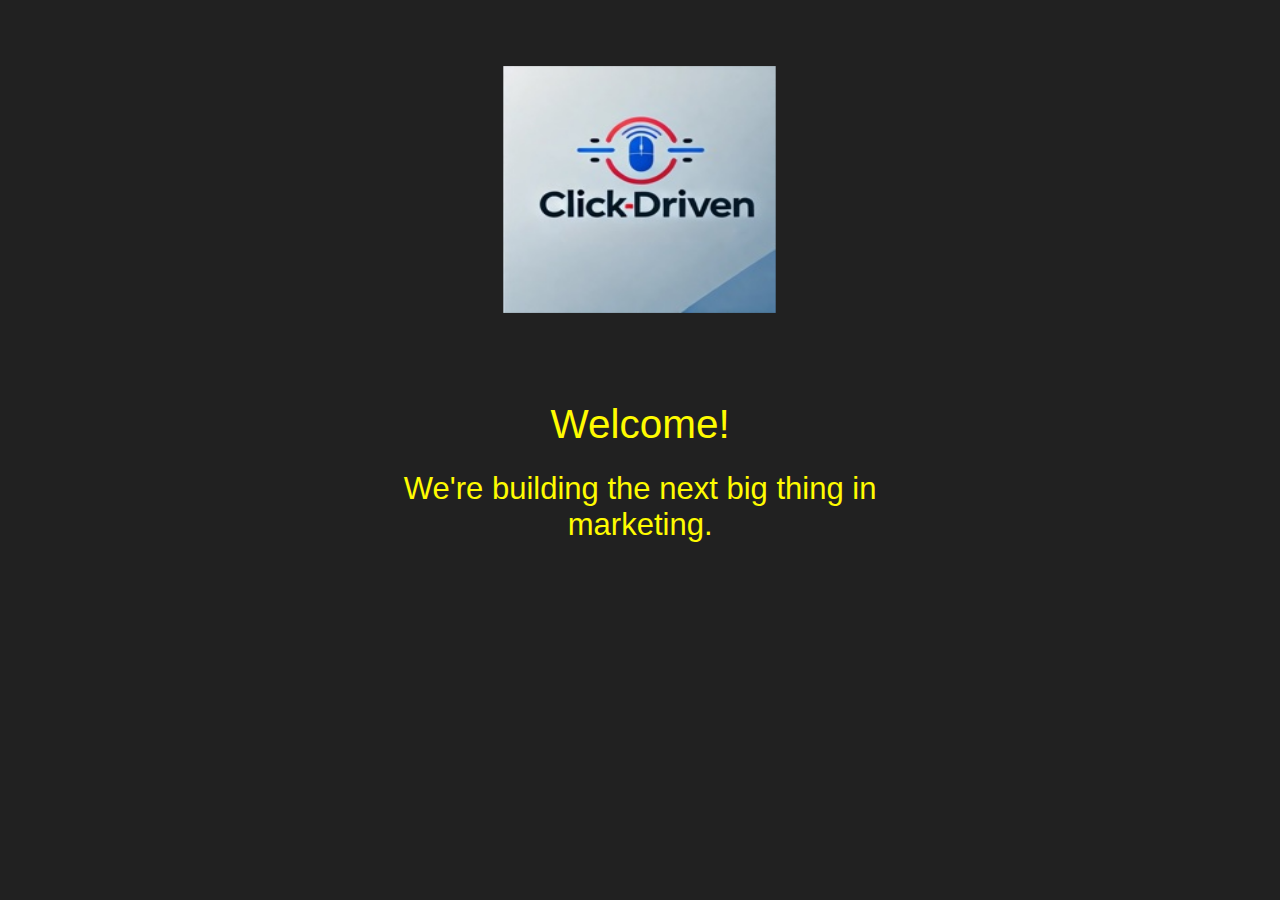
==== index.html @ 195f419e "quick update" ====
<!DOCTYPE html>
<html>
  <head>
	<meta http-equiv="Content-Type" content="text/html; charset=utf-8" />
	<meta http-equiv="X-UA-Compatible" content="chrome=1,IE=edge" />
	<title>uclm-launch-1</title>
	<style>
		html {
			height:100%;
		}
		body {
			background-color:#212121;
			margin:0;
			height:100%;
		}
	</style>
	<!-- copy these lines to your document head: -->

	<meta name="viewport" content="user-scalable=yes, width=375" />
	<link href='https://fonts.googleapis.com/css?family=Braah+One&subset=latin' rel='stylesheet' type='text/css'>
	<link href='https://fonts.googleapis.com/css?family=Faster+One&subset=latin' rel='stylesheet' type='text/css'>
	<link href='https://fonts.googleapis.com/css?family=Big+Shoulders+Stencil+Text:800&subset=latin' rel='stylesheet' type='text/css'>
	<link href='https://fonts.googleapis.com/css?family=Black+Ops+One&subset=latin' rel='stylesheet' type='text/css'>
	<link href='https://fonts.googleapis.com/css?family=DotGothic16&subset=latin' rel='stylesheet' type='text/css'>
	<link href='https://fonts.googleapis.com/css?family=Handjet&subset=latin' rel='stylesheet' type='text/css'>
	<link href='https://fonts.googleapis.com/css?family=IBM+Plex+Sans+Condensed:600italic&subset=latin' rel='stylesheet' type='text/css'>
	<link href='https://fonts.googleapis.com/css?family=Iceberg&subset=latin' rel='stylesheet' type='text/css'>
	<link href='https://fonts.googleapis.com/css?family=Libre+Barcode+128+Text&subset=latin' rel='stylesheet' type='text/css'>
	
	<!-- Google Tag Manager -->
<script>(function(w,d,s,l,i){w[l]=w[l]||[];w[l].push({'gtm.start':
new Date().getTime(),event:'gtm.js'});var f=d.getElementsByTagName(s)[0],
j=d.createElement(s),dl=l!='dataLayer'?'&l='+l:'';j.async=true;j.src=
'https://www.googletagmanager.com/gtm.js?id='+i+dl;f.parentNode.insertBefore(j,f);
})(window,document,'script','dataLayer','GTM-N7ZR4K52');</script>
<!-- End Google Tag Manager -->

<style>
    sup {line-height:0; vertical-align:text-top;} /*to make sure superscript doesn’t affect the line-height*/
</style>
	

	<!-- end copy -->
  </head>
  <body>
	<!-- copy these lines to your document: -->

	<div id="index_hype_container" class="HYPE_document" style="margin:auto;position:relative;width:100%;height:100%;overflow:hidden;">
		<script type="text/javascript" charset="utf-8" src="index.hyperesources/index_hype_generated_script.js?64606"></script>
	</div>

	<!-- end copy -->
  </body>
</html>
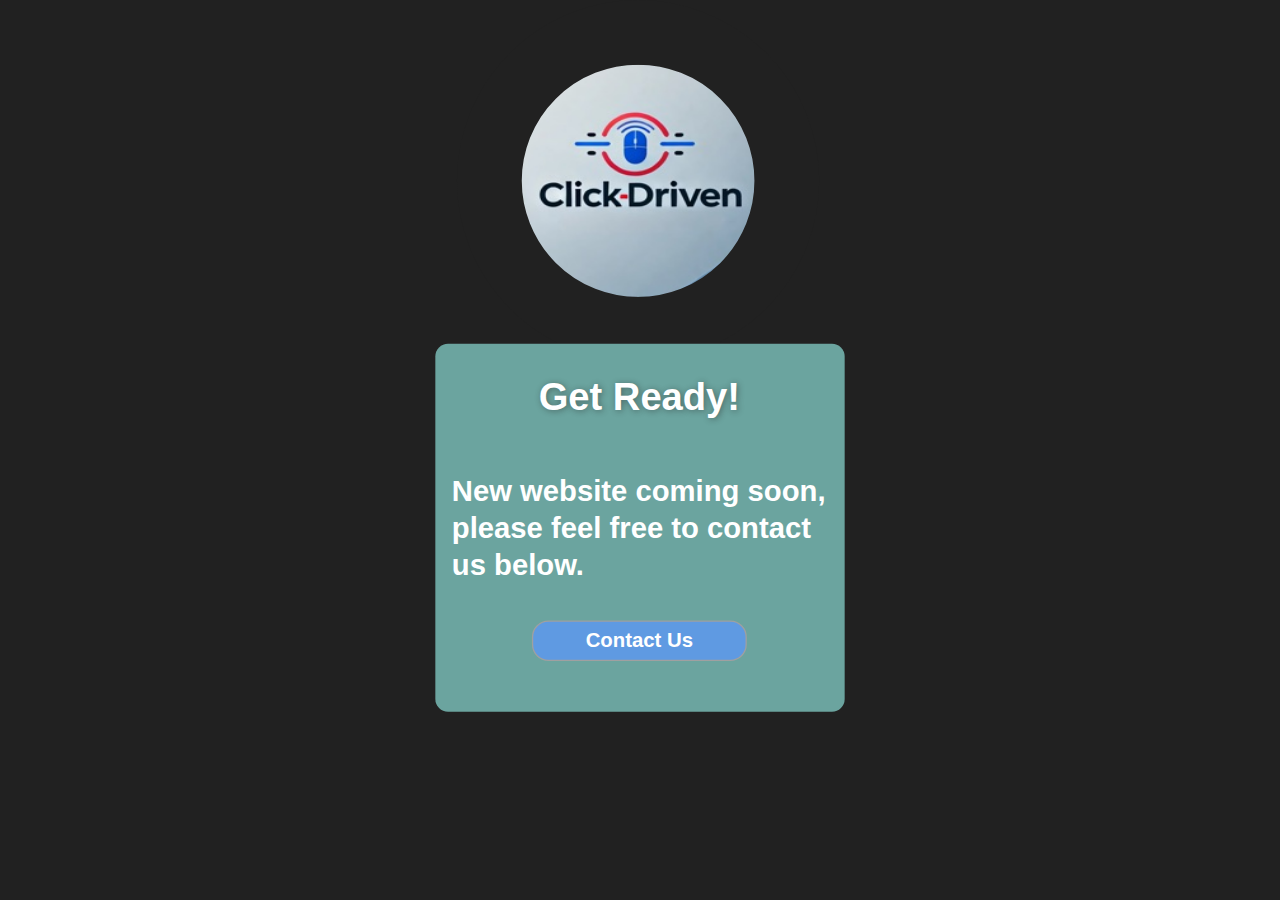
==== commit d2cddc90: "updated homepage" ====
--- a/index.html
+++ b/index.html
@@ -3,7 +3,7 @@
   <head>
 	<meta http-equiv="Content-Type" content="text/html; charset=utf-8" />
 	<meta http-equiv="X-UA-Compatible" content="chrome=1,IE=edge" />
-	<title>uclm-launch-1</title>
+	<title>Click-Driven Marketing | Home</title>
 	<style>
 		html {
 			height:100%;
@@ -27,17 +27,19 @@
 	<link href='https://fonts.googleapis.com/css?family=Iceberg&subset=latin' rel='stylesheet' type='text/css'>
 	<link href='https://fonts.googleapis.com/css?family=Libre+Barcode+128+Text&subset=latin' rel='stylesheet' type='text/css'>
 	
-	<!-- Google Tag Manager -->
+<!-- Google Tag Manager -->
 <script>(function(w,d,s,l,i){w[l]=w[l]||[];w[l].push({'gtm.start':
 new Date().getTime(),event:'gtm.js'});var f=d.getElementsByTagName(s)[0],
 j=d.createElement(s),dl=l!='dataLayer'?'&l='+l:'';j.async=true;j.src=
 'https://www.googletagmanager.com/gtm.js?id='+i+dl;f.parentNode.insertBefore(j,f);
-})(window,document,'script','dataLayer','GTM-N7ZR4K52');</script>
+})(window,document,'script','dataLayer','GTM-NLFNL7B4');</script>
 <!-- End Google Tag Manager -->
 
 <style>
     sup {line-height:0; vertical-align:text-top;} /*to make sure superscript doesn’t affect the line-height*/
 </style>
+
+<meta name="description" content="We help teams elevate their brands. Maximizing their potential to drive growth & measurable results.">
 	
 
 	<!-- end copy -->
@@ -46,9 +48,39 @@
 	<!-- copy these lines to your document: -->
 
 	<div id="index_hype_container" class="HYPE_document" style="margin:auto;position:relative;width:100%;height:100%;overflow:hidden;">
-		<script type="text/javascript" charset="utf-8" src="index.hyperesources/index_hype_generated_script.js?64606"></script>
+		<script type="text/javascript" charset="utf-8" src="index.hyperesources/index_hype_generated_script.js?7614"></script>
 	</div>
 
 	<!-- end copy -->
+	
+
+
+	<!-- text content for search engines: -->
+
+	<div style="display:none" aria-hidden=true>
+
+		<div>Get Ready!</div>
+		<div></div>
+		<div>Contact Us</div>
+		<div>New website coming soon, please feel free to contact us below.
+</div>
+		<div>60 min
+</div>
+		<div>Book an appointment</div>
+		<div>Google Meet video conference
+</div>
+		<div>Appointment - Payment Required
+</div>
+		<div>$150.00
+</div>
+		<div>Adam Brougher, Founder</div>
+		<div>ABOUT</div>
+		<div>Click-Driven</div>
+		<div>A marketing professional since 2011, Adam helps businesses improve  and scale marketing to attract more leads and increase revenue.  </div>
+
+	</div>
+
+	<!-- end text content: -->
+
   </body>
 </html>
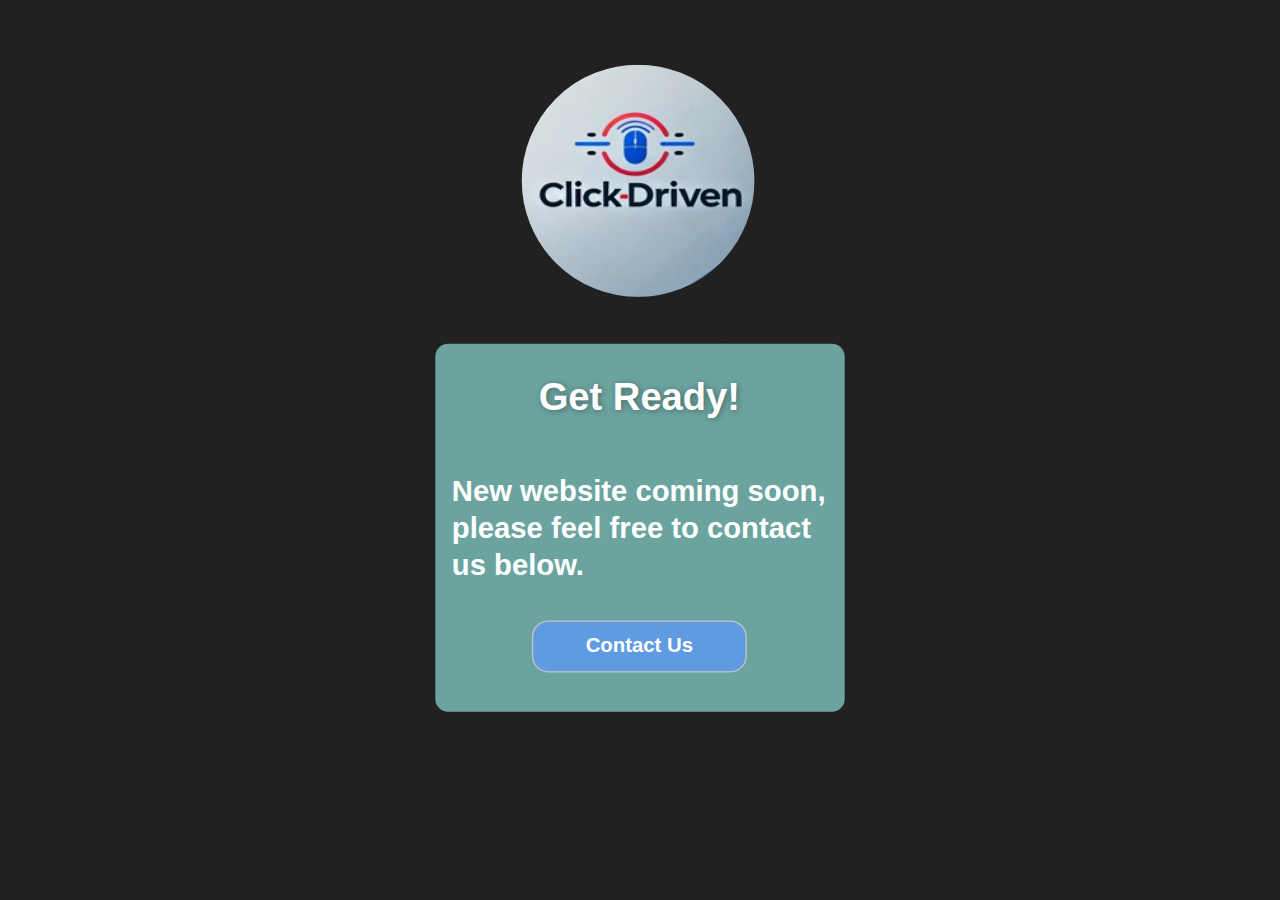
==== commit 081dcd31: "updated button" ====
--- a/index.html
+++ b/index.html
@@ -48,7 +48,7 @@
 	<!-- copy these lines to your document: -->
 
 	<div id="index_hype_container" class="HYPE_document" style="margin:auto;position:relative;width:100%;height:100%;overflow:hidden;">
-		<script type="text/javascript" charset="utf-8" src="index.hyperesources/index_hype_generated_script.js?7614"></script>
+		<script type="text/javascript" charset="utf-8" src="index.hyperesources/index_hype_generated_script.js?83001"></script>
 	</div>
 
 	<!-- end copy -->
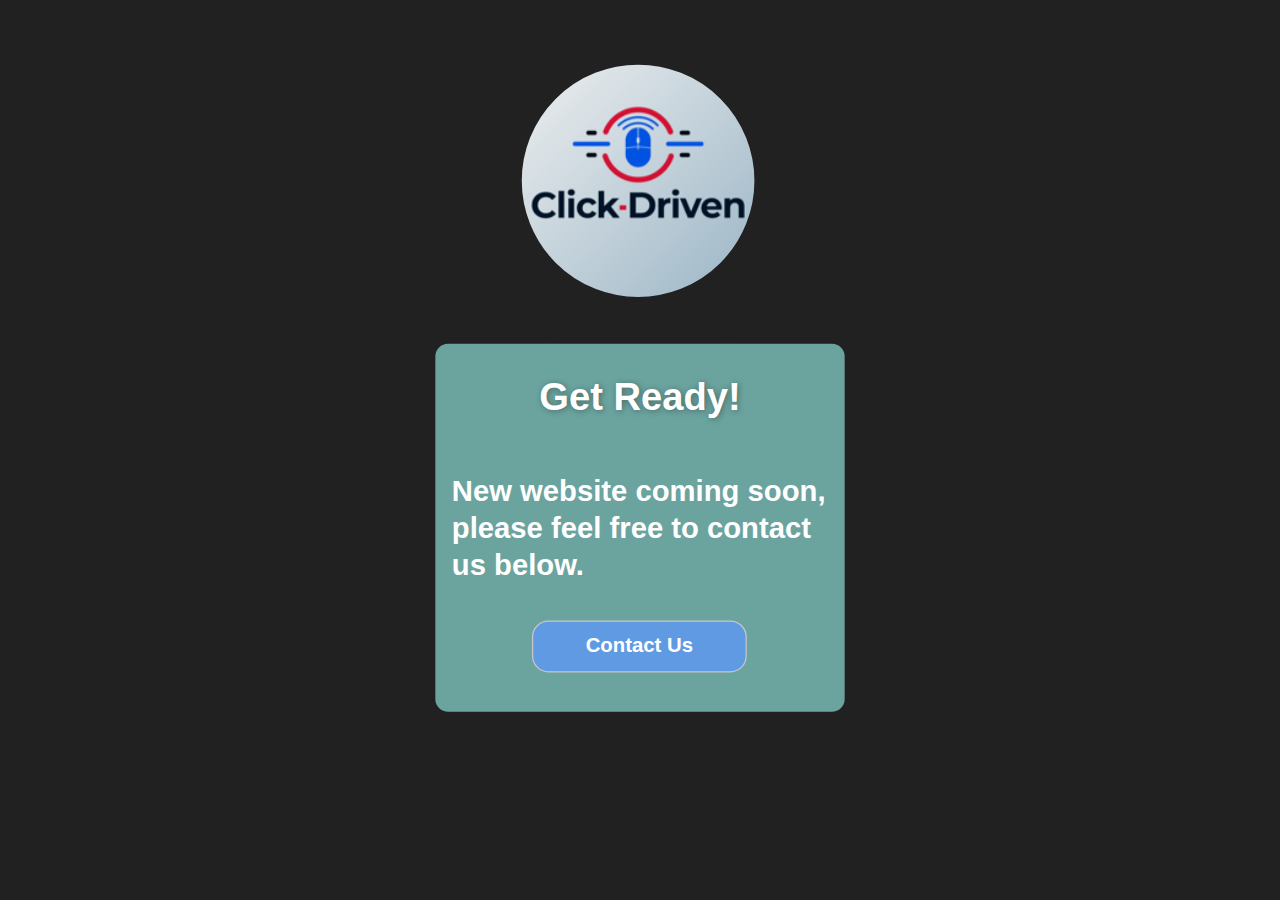
==== commit e18b5a3b: "updated logo file" ====
--- a/index.html
+++ b/index.html
@@ -48,7 +48,7 @@
 	<!-- copy these lines to your document: -->
 
 	<div id="index_hype_container" class="HYPE_document" style="margin:auto;position:relative;width:100%;height:100%;overflow:hidden;">
-		<script type="text/javascript" charset="utf-8" src="index.hyperesources/index_hype_generated_script.js?83001"></script>
+		<script type="text/javascript" charset="utf-8" src="index.hyperesources/index_hype_generated_script.js?31051"></script>
 	</div>
 
 	<!-- end copy -->
@@ -77,6 +77,7 @@
 		<div>ABOUT</div>
 		<div>Click-Driven</div>
 		<div>A marketing professional since 2011, Adam helps businesses improve  and scale marketing to attract more leads and increase revenue.  </div>
+		<div>Janitorail Services</div>
 
 	</div>
 
